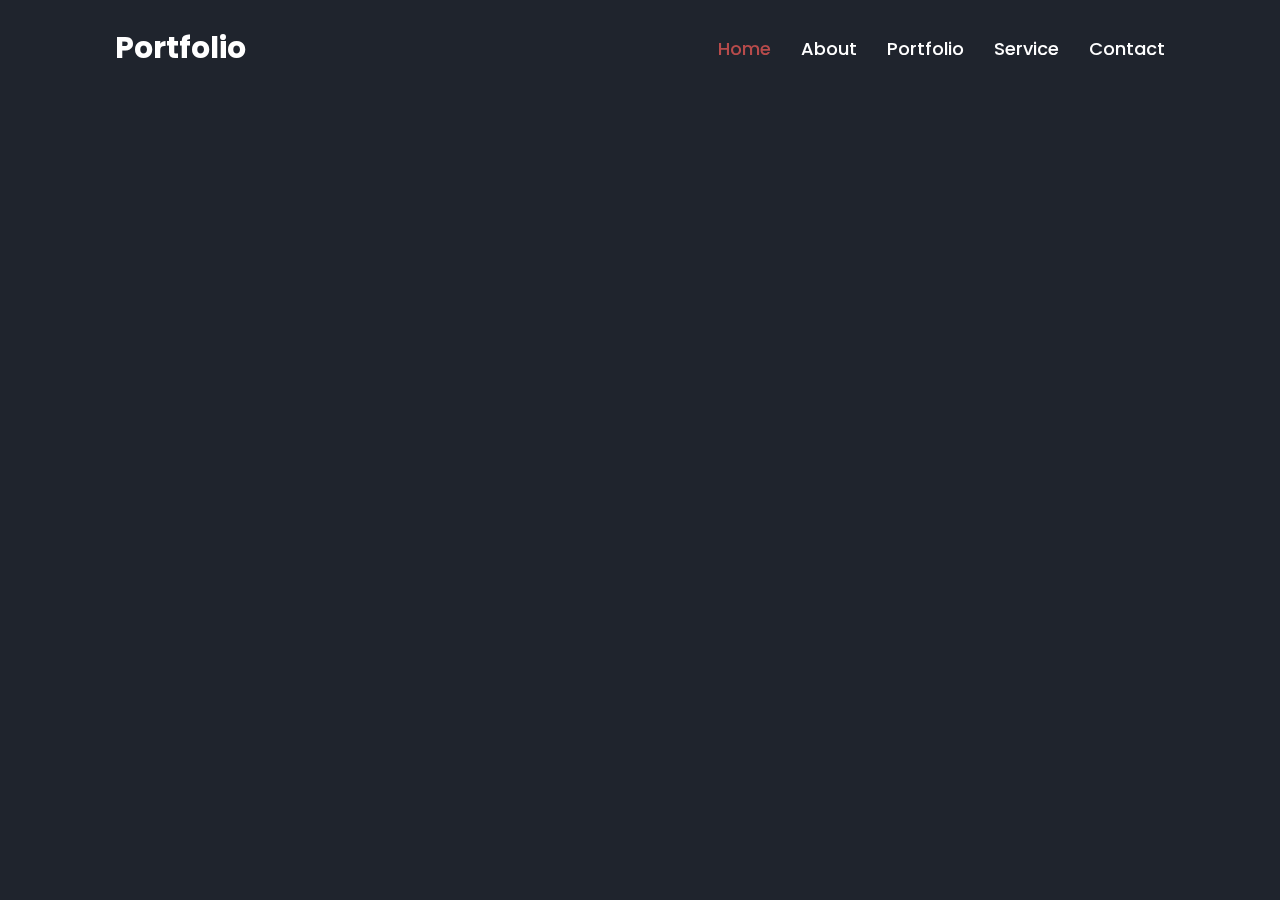
==== index.html @ 0b7b0e8b "Portfolio is added" ====
<!DOCTYPE html>
<html lang="en">

<head>
    <meta charset="UTF-8">
    <meta name="viewport" content="width=device-width, initial-scale=1.0">
    <title>Portfolio</title>
    <link rel="stylesheet" href="styl.css">
    <link href='https://unpkg.com/boxicons@2.1.4/css/boxicons.min.css' rel='stylesheet'>
</head>

<body>
    <nav class="navbar">
        <a href="#" class="logo">Portfolio</a>
        <ul>
            <li class="active"><a href="#">Home</a></li>
            <li><a href="#">About</a></li>
            <li><a href="#">Portfolio</a></li>
            <li><a href="#">Service</a></li>
            <li><a href="#">Contact</a></li>
        </ul>
    </nav>


    <section class="home" id="home">
        <div class="home-info">
            <h1>Shivanand Manami</h1>
            <h2>I'm a
                <span style="--i:4">Frontend Dev</span>
                <span style="--i:3">Designer</span>
                <span style="--i:2">Movie Freak</span>
                <span style="--i:1">Good Cook</span>
            </h2>
            <p>I'm a frontend developer with a passion for creating beautiful and functional websites. I have experience
                in HTML, CSS, JavaScript, and React.</p>
            <div class="btn-sec">
                <a href="./Shiva_Resume.pdf" download class="btn">Download Resume</a>
                <div class="sec">
                    <a href="https://github.com/shivanandmanami"><i class='bx bxl-github'></i></a>
                    <a href="www.linkedin.com/in/shivanand-manami-b62222286"><i class='bx bxl-linkedin-square'></i></a>
                    <a href="https://www.instagram.com/0_0shiva1/#"><i class='bx bxl-instagram-alt'></i></a>
                    <a href="https://x.com/shivanandmanam2"><i class='bx bxl-twitter'></i></a>
                </div>
            </div>
        </div>

        <div class="home-img">
            <div class="img-box">
                <div class="img-item">
                    <img src="image1.png" alt="">
                </div>
            </div>
        </div>
    </section>
    <script src="app.js"></script>
</body>

</html>
---- styl.css ----
@import url('https://fonts.googleapis.com/css2?family=Poppins:wght@300;400;500;600;700;800;900&display=swap');

* {
    margin: 0;
    padding: 0;
    box-sizing: border-box;
    font-family: 'Poppins', sans-serif;
}

body {
    background-color: #1f242d;
}

a {
    color: #fff;
    text-decoration: none;
}

.navbar {
    position: fixed;
    left: 0;
    top: 0;
    width: 100%;
    padding: 25px 9%;
    display: flex;
    justify-content: space-between;
    align-items: center;
    z-index: 100;

}


.navbar .logo {
    font-size: 30px;
    font-weight: 700;
    color: #fff;
}

.navbar ul {
    display: flex;
    list-style: none;
    gap: 30px;

}

.navbar ul li a {
    font-size: 18px;
    font-weight: 500;
    transition: .5s;
}

.navbar ul li:hover a,
.navbar ul li.active a {
    color: #b74b4b;
}

.home {
    display: flex;
    align-items: center;
    height: 100vh;
    padding: 60px 9% 0;
    color: white;
    opacity: 0;
    animation: show-navbar 1.5s linear forwards;
    animation-delay: 0.5s;
}

@keyframes show-navbar {
    100% {
        visibility: visible;
        opacity: 1;
    }
}

@keyframes show-home {
    0% {
        transform: translateY(100px);
        opacity: 0;
    }

    100% {
        transform: translateY(0);
        opacity: 1;
    }
}

@keyframes show-home-info {
    0% {
        transform: translateY(100px);
        opacity: 0;
    }

    100% {
        transform: translateY(0);
        opacity: 1;
    }
}

.home-info h1 {
    font-size: 55px;
}

.home-info h2 {
    display: inline-block;
    font-size: 32px;
    margin-top: -10px;
    font-weight: 500;
}

.home-info h2 span {
    display: inline-block;
    color: transparent;
    -webkit-text-stroke: 1px #b74b4b;
    animation: display-text 16s linear infinite;
    animation-delay: calc(-4s * var(--i));
    ;
}

@keyframes display-text {

    25%,
    100% {
        display: none;
    }
}

.home-info p {
    margin: 10px 0 25px;
    font-size: 16px;
    font-weight: 300;
    line-height: 1.5;
}

.home-info .btn-sec {
    display: flex;
    align-items: start-end;
    justify-content: center;
    margin-top: 20px;
    padding: 20px 0;
    bottom: 0;
    gap: 20px;
    flex-direction: column;
}

.btn {
    display: inline-block;
    padding: 10px 30px;
    background: #b74b4b;
    border: 2px solid #b74b4b;
    border-radius: 40px;
    box-shadow: 0 0 10px rgba(183, 75, 75, .5);
    color: #1f242d;
    font-size: 16px;
    font-weight: 600;
    transition: .5s;
    width: 250px;
    text-align: center;
}


.btn:hover {
    background: transparent;
    color: #b74b4b;
    box-shadow: 0 0 10px rgba(183, 75, 75, .5);
    border: 2px solid #b74b4b;
    cursor: pointer;
}

.home-info .btn-sec .sec {
    display: flex;
    margin-left: 5px;
}

.home-info .btn-sec .sec a {
    display: inline-flex;
    padding: 8px;
    border: 2px solid #b74b4b;
    border-radius: 50%;
    font-size: 20px;
    margin: 0 8px;
    color: white;
    box-shadow: 0 0 5px #b74b4b;
    transition: .5s;
}

.home-info .btn-sec .sec a:hover {
    background: #1f242d;
    color: #b74b4b;
    box-shadow: -0.1px 0.2px 20px #b74b4b;
    border: 2px solid #b74b4b;
    cursor: pointer;
}

.home-img .img-box {
    position: relative;
    width: 32vw;
    height: 32vw;

    border-radius: 50%;
    padding: 5px;
    display: flex;
    justify-content: center;
    align-items: center;
    overflow: hidden;
}

.home-img .img-box::before,
.home-img .img-box::after {
    content: '';
    position: absolute;
    width: 620px;
    height: 600px;
    background: conic-gradient(transparent, transparent, transparent, #b74b4b);
    transform: rotate(0deg);
    animation: rotate 10s linear infinite;
}

.home-img .img-box::after {
    animation-delay: -5s;
}

@keyframes rotate {
    100% {
        transform: rotate(360deg);
    }
}

.home-img .img-box .img-item {
    position: relative;
    width: 100%;
    height: 100%;
    background-color: #1f242d;
    border-radius: 50%;
    display: flex;
    justify-content: center;
    overflow: hidden;
    z-index: 1;
}

.home-img .img-box .img-item img {
    position: absolute;
    width: 85%;
    display: block;
    object-fit: cover;
}
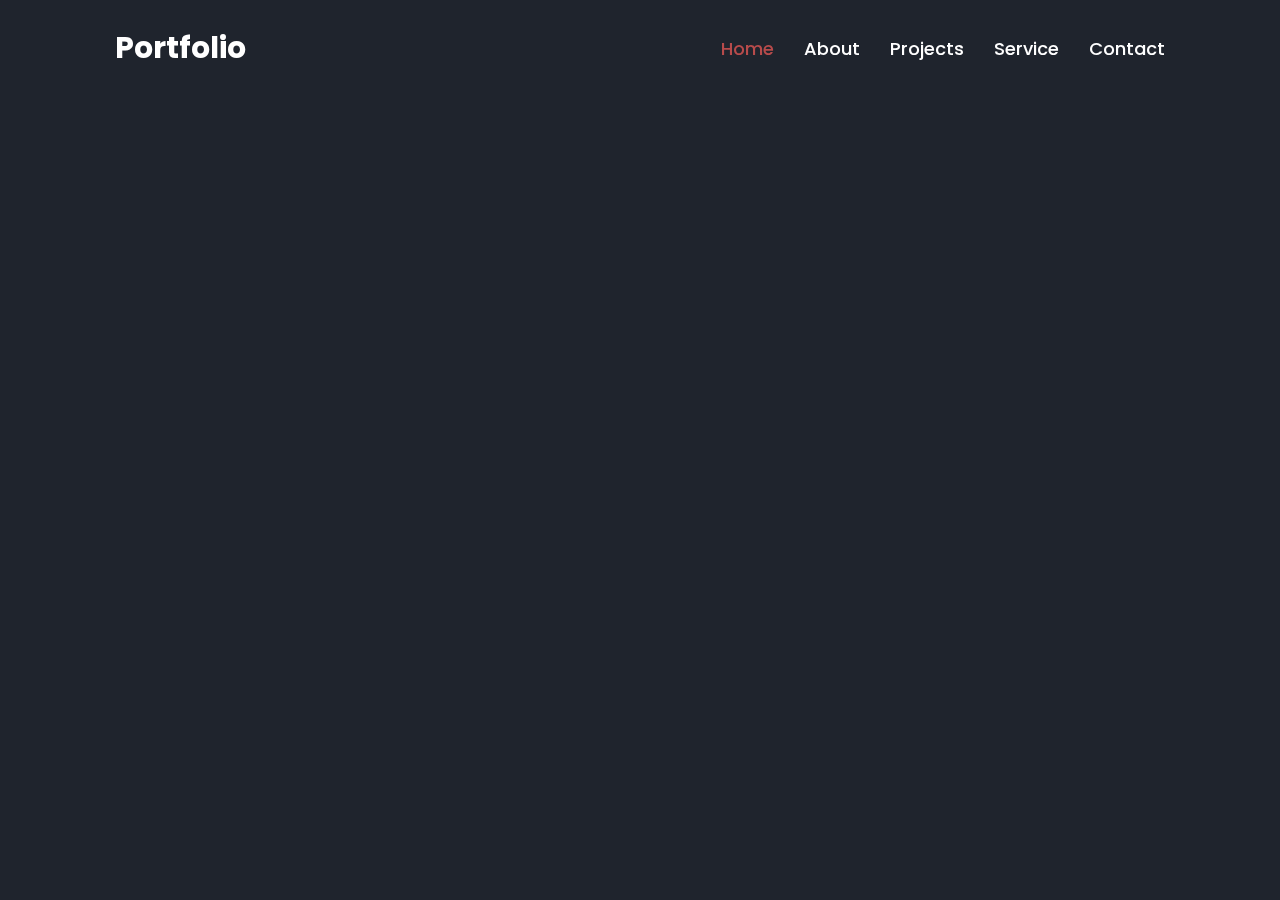
==== commit 5682ccd7: "some modification are done" ====
--- a/index.html
+++ b/index.html
@@ -15,7 +15,7 @@
         <ul>
             <li class="active"><a href="#">Home</a></li>
             <li><a href="#">About</a></li>
-            <li><a href="#">Portfolio</a></li>
+            <li><a href="#">Projects</a></li>
             <li><a href="#">Service</a></li>
             <li><a href="#">Contact</a></li>
         </ul>
